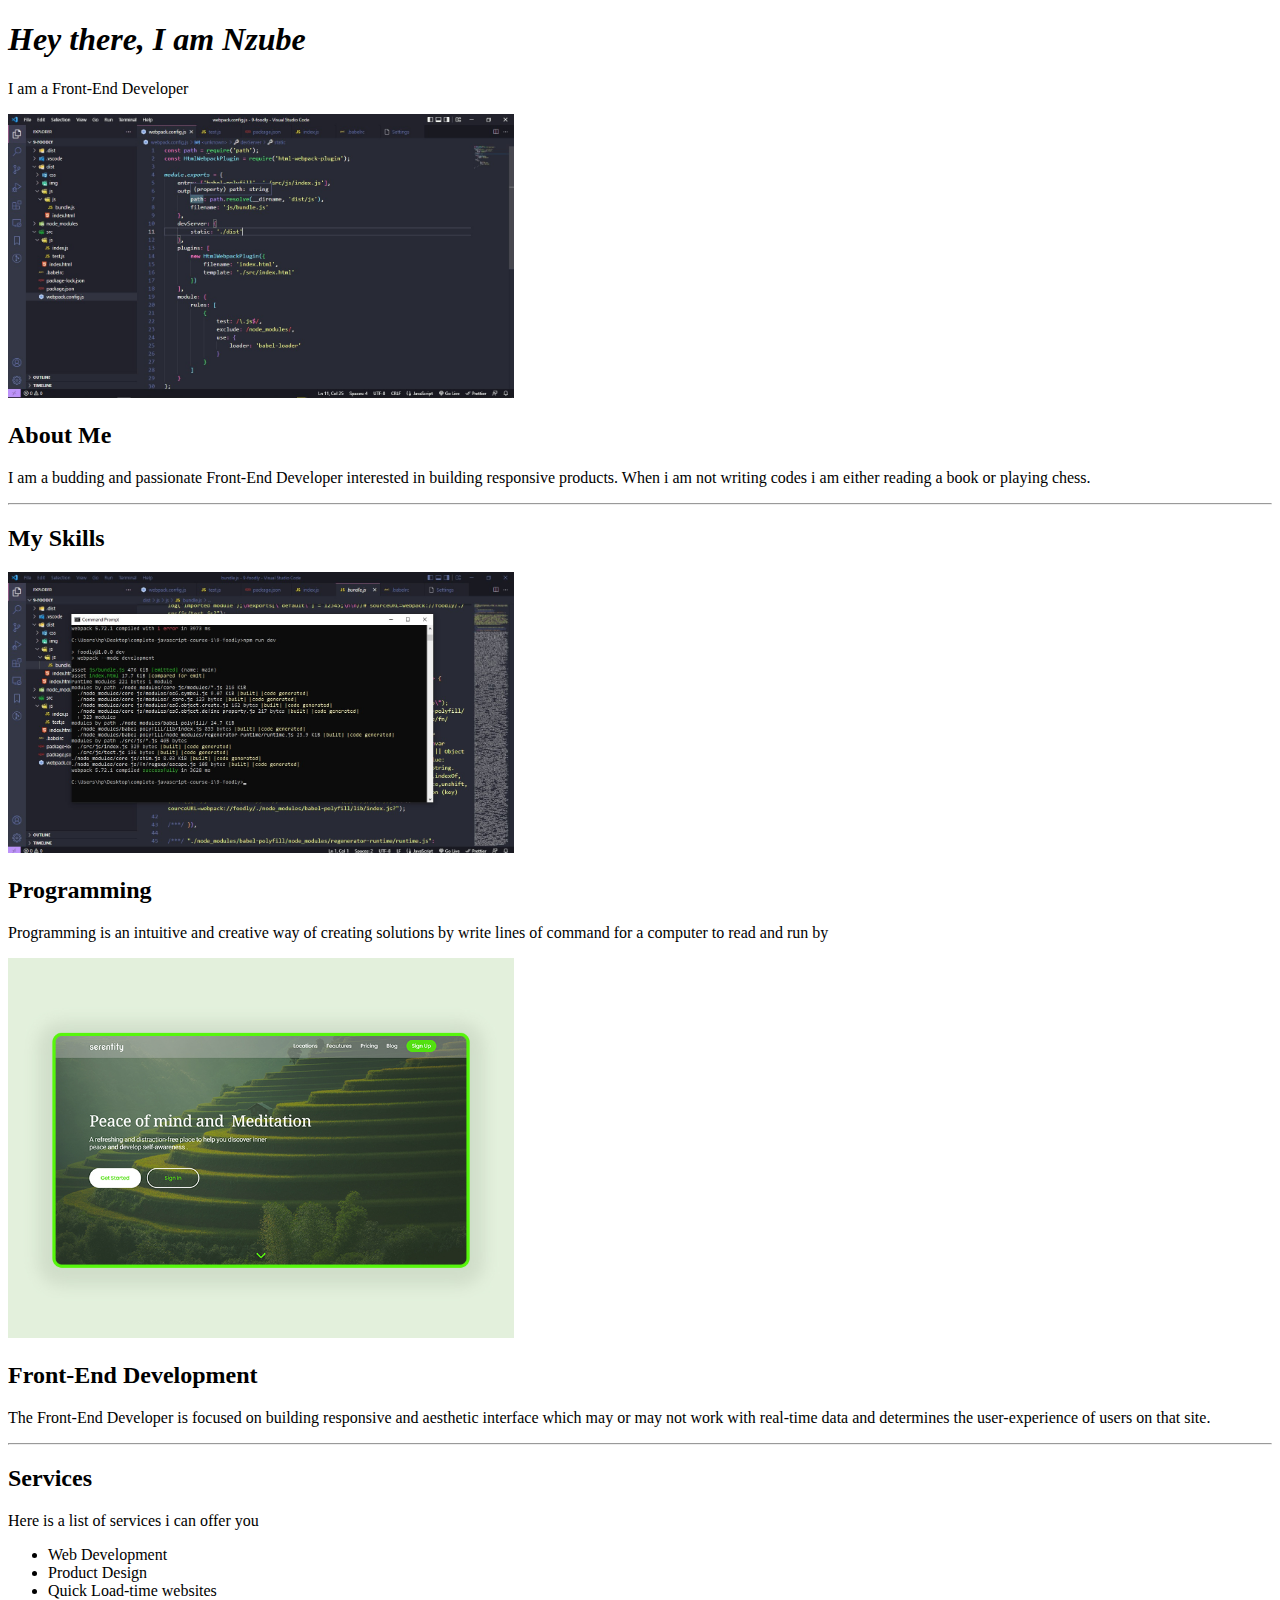
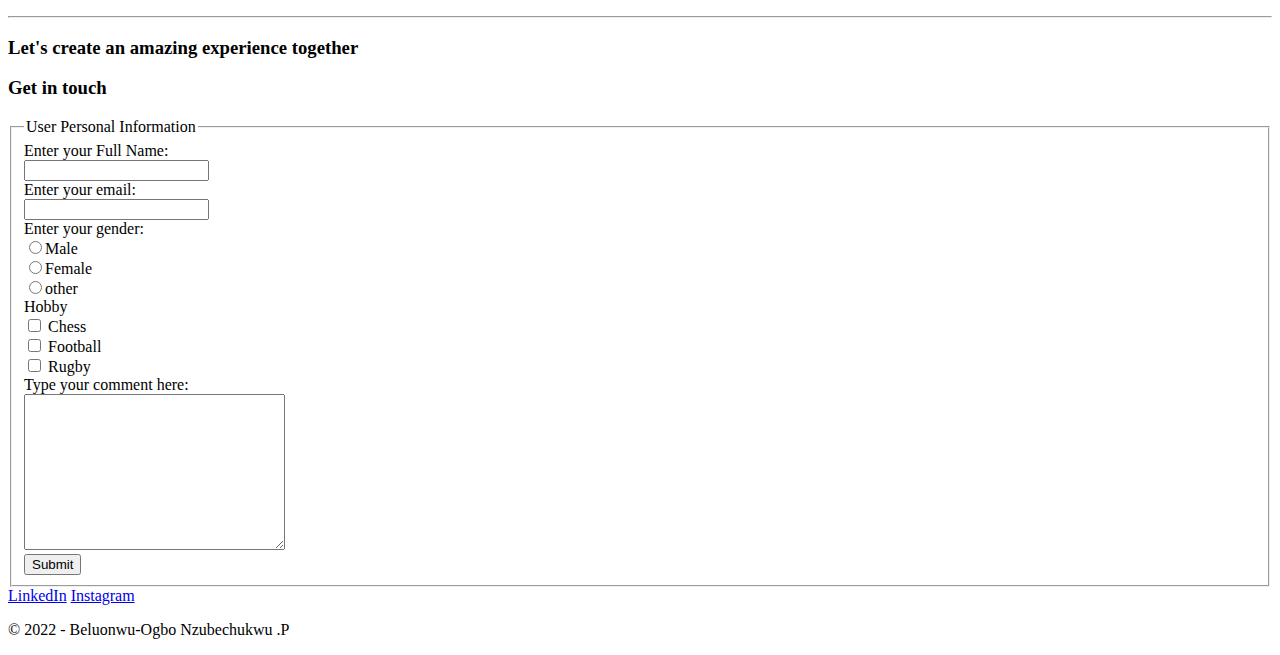
==== index.html @ 85409a01 "a simple portfolio" ====
<!DOCTYPE html>
<html lang="en">
<head>
    <meta charset="UTF-8">
    <meta http-equiv="X-UA-Compatible" content="IE=edge">
    <meta name="viewport" content="width=device-width, initial-scale=1.0">
    <title>Nzube Simple-Portfolio</title>
</head>
<body>
    <div class="top-container">
        <h1>
            <em>Hey there, I am Nzube</em>
        </h1>
        <p>I am a Front-End Developer</p>
        <img src="./webpack.config.jpg" alt="image 1" width="40%" />

        <h2>About Me</h2>
        <p>I am a budding and passionate Front-End Developer interested in building responsive products. When i am not  writing codes i am either reading a book or playing chess. </p>
    </div>
    <hr />
    <div class="middle-container">
        <h2>My Skills</h2>
        <img src="./success.jpg" alt="image 2" width="40%">
        <h2>Programming</h2>
        <p>Programming is an intuitive and creative way of creating solutions by write lines of command for a computer to read and run by</p>
        <img src="./Serentiy Landing  Page - Princewill Beluonwu-Ogbo.jpg" alt="image 3" width="40%">
        <h2>Front-End Development</h2>
        <p>The Front-End Developer is focused on building responsive and aesthetic interface which may or may not work with real-time data and determines the user-experience of users on that site.</p>
        <hr />
        <h2>Services</h2>
        <p>Here is a list of services i can offer you</p>
        <ul>
            <li>Web Development</li>
            <li>Product Design</li>
            <li>Quick Load-time websites</li>
        </ul>
    </div>
    <hr />
    <div class="bottom-container">
        <h3>Let's create an amazing experience together</h3>
        <h3>Get in touch</h3>
        <form action="">
            <fieldset>
                <legend>User Personal Information</legend>
                <label for="fullName">Enter your Full Name:</label> <br />
                <input type="text" name="fullName" id="fullName"> <br />
                <label for="Email">Enter your email:</label> <br />
                <input type="email" name="email" id="email"> <br />
                <label for="gender">Enter your gender:</label> <br />
                <input type="radio" name="gender" value="male">Male <br />
                <input type="radio" name="gender" value="female">Female <br />
                <input type="radio" name="gender" value="other" id="other">other <br />
                <label for="hobby">Hobby</label> <br />
                <input type="checkbox" name="hobby" id="Chess" value="chess">
                <label for="chess">Chess</label> <br />
                <input type="checkbox" name="hobby" id="football" value="football">
                <label for="football">Football</label> <br />
                <input type="checkbox" name="hobby" id="Rugby" value="Rugby"> 
                <label for="rugby">Rugby</label> <br />
                <label for="comment">Type your comment here:</label> <br />
                <textarea name="comment" id="comment" cols="30" rows="10"></textarea> <br />
                <input type="submit" value="Submit">
            </fieldset>
        </form>
        <div>
            <a href="https://din.com/in/nzubechukwu-beluonwu-ogbo-p-4894b21a5//">LinkedIn</a>
            <a href="https://www.instagram.com/zubbyzillion/">Instagram</a>
            <p>&copy; 2022 - Beluonwu-Ogbo Nzubechukwu .P</p>
        </div>
    </div>
</body>
</html>
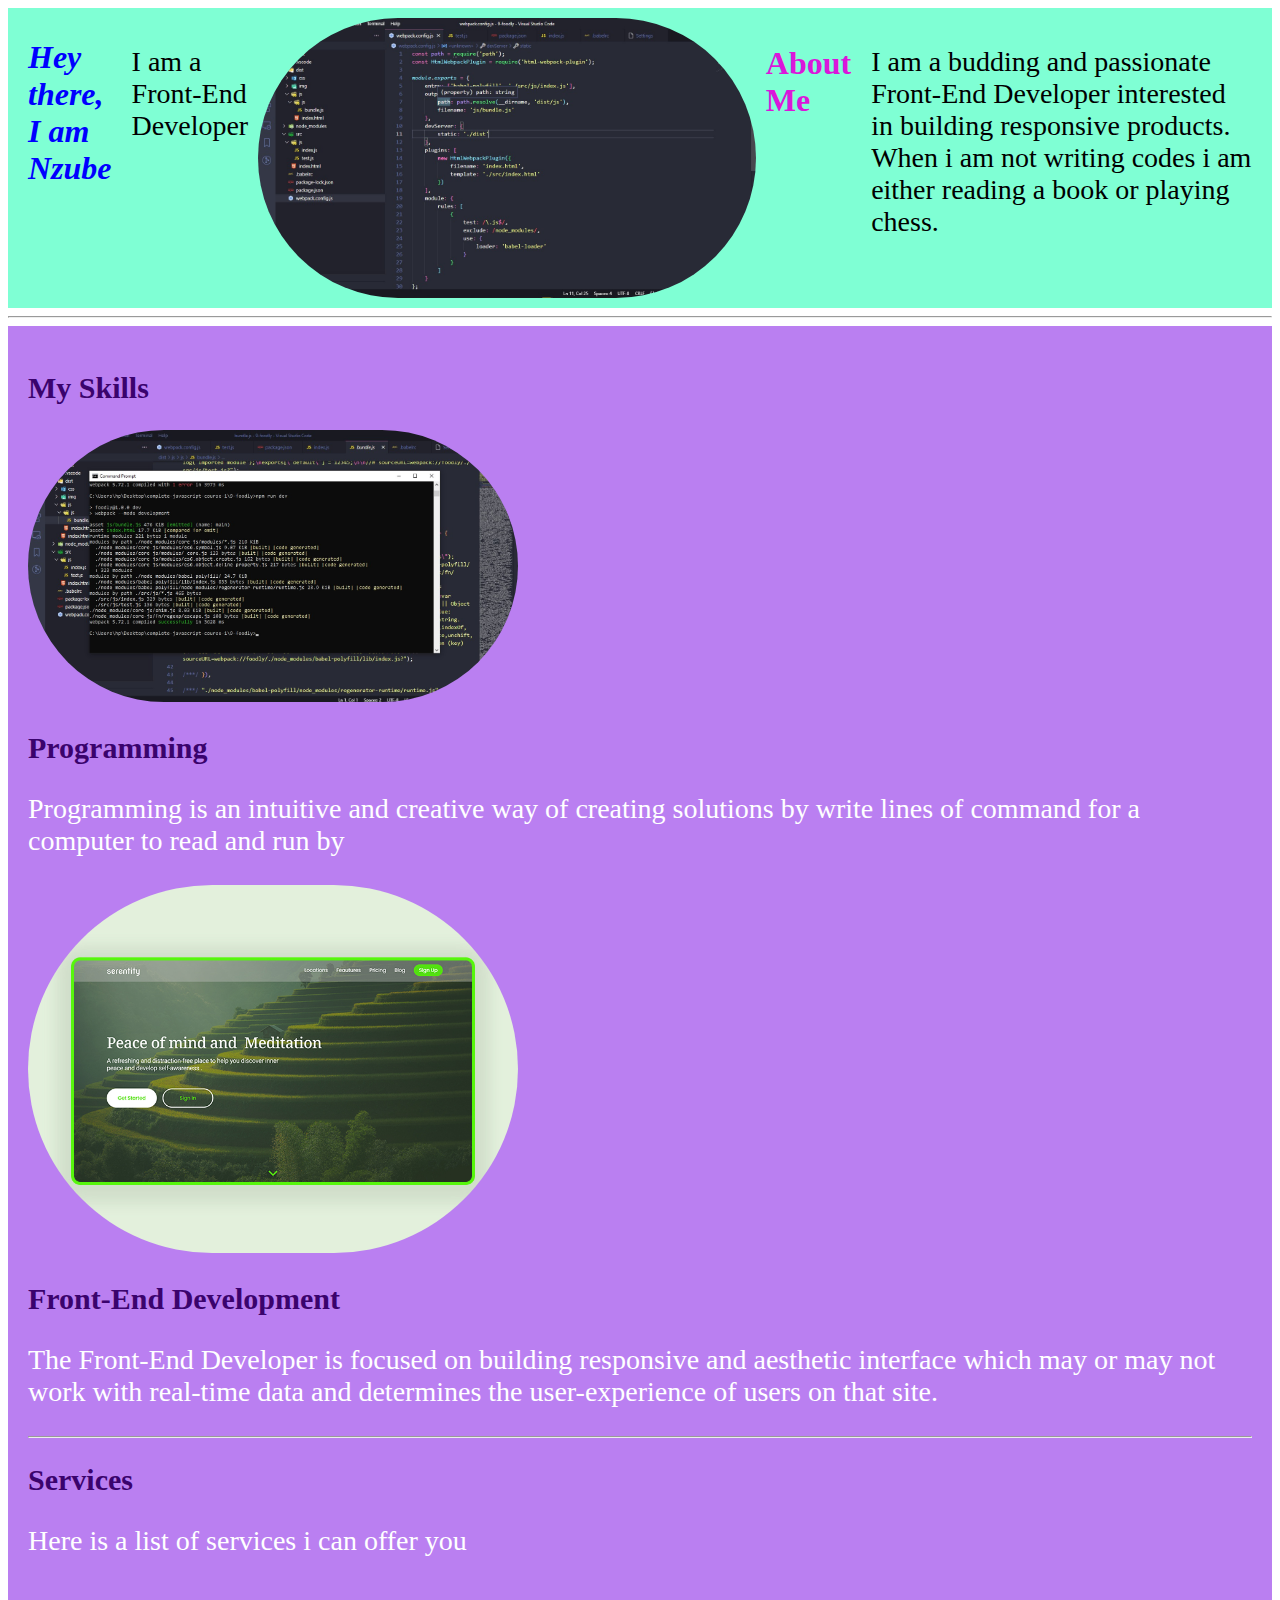
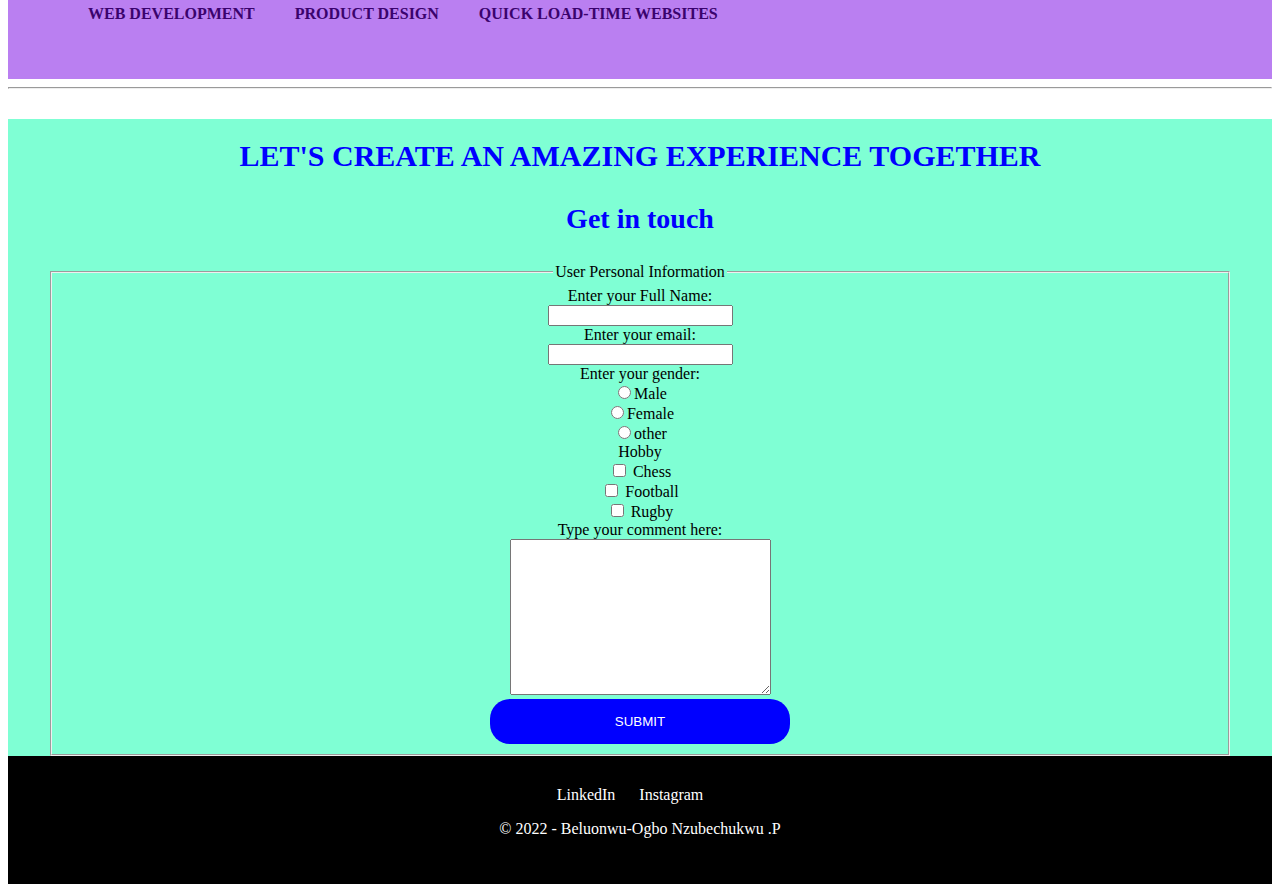
==== commit a2344333: "Add files via upload" ====
--- a/index.html
+++ b/index.html
@@ -1,72 +1,73 @@
-<!DOCTYPE html>
-<html lang="en">
-<head>
-    <meta charset="UTF-8">
-    <meta http-equiv="X-UA-Compatible" content="IE=edge">
-    <meta name="viewport" content="width=device-width, initial-scale=1.0">
-    <title>Nzube Simple-Portfolio</title>
-</head>
-<body>
-    <div class="top-container">
-        <h1>
-            <em>Hey there, I am Nzube</em>
-        </h1>
-        <p>I am a Front-End Developer</p>
-        <img src="./webpack.config.jpg" alt="image 1" width="40%" />
-
-        <h2>About Me</h2>
-        <p>I am a budding and passionate Front-End Developer interested in building responsive products. When i am not  writing codes i am either reading a book or playing chess. </p>
-    </div>
-    <hr />
-    <div class="middle-container">
-        <h2>My Skills</h2>
-        <img src="./success.jpg" alt="image 2" width="40%">
-        <h2>Programming</h2>
-        <p>Programming is an intuitive and creative way of creating solutions by write lines of command for a computer to read and run by</p>
-        <img src="./Serentiy Landing  Page - Princewill Beluonwu-Ogbo.jpg" alt="image 3" width="40%">
-        <h2>Front-End Development</h2>
-        <p>The Front-End Developer is focused on building responsive and aesthetic interface which may or may not work with real-time data and determines the user-experience of users on that site.</p>
-        <hr />
-        <h2>Services</h2>
-        <p>Here is a list of services i can offer you</p>
-        <ul>
-            <li>Web Development</li>
-            <li>Product Design</li>
-            <li>Quick Load-time websites</li>
-        </ul>
-    </div>
-    <hr />
-    <div class="bottom-container">
-        <h3>Let's create an amazing experience together</h3>
-        <h3>Get in touch</h3>
-        <form action="">
-            <fieldset>
-                <legend>User Personal Information</legend>
-                <label for="fullName">Enter your Full Name:</label> <br />
-                <input type="text" name="fullName" id="fullName"> <br />
-                <label for="Email">Enter your email:</label> <br />
-                <input type="email" name="email" id="email"> <br />
-                <label for="gender">Enter your gender:</label> <br />
-                <input type="radio" name="gender" value="male">Male <br />
-                <input type="radio" name="gender" value="female">Female <br />
-                <input type="radio" name="gender" value="other" id="other">other <br />
-                <label for="hobby">Hobby</label> <br />
-                <input type="checkbox" name="hobby" id="Chess" value="chess">
-                <label for="chess">Chess</label> <br />
-                <input type="checkbox" name="hobby" id="football" value="football">
-                <label for="football">Football</label> <br />
-                <input type="checkbox" name="hobby" id="Rugby" value="Rugby"> 
-                <label for="rugby">Rugby</label> <br />
-                <label for="comment">Type your comment here:</label> <br />
-                <textarea name="comment" id="comment" cols="30" rows="10"></textarea> <br />
-                <input type="submit" value="Submit">
-            </fieldset>
-        </form>
-        <div>
-            <a href="https://din.com/in/nzubechukwu-beluonwu-ogbo-p-4894b21a5//">LinkedIn</a>
-            <a href="https://www.instagram.com/zubbyzillion/">Instagram</a>
-            <p>&copy; 2022 - Beluonwu-Ogbo Nzubechukwu .P</p>
-        </div>
-    </div>
-</body>
+<!DOCTYPE html>
+<html lang="en">
+<head>
+    <meta charset="UTF-8">
+    <meta http-equiv="X-UA-Compatible" content="IE=edge">
+    <meta name="viewport" content="width=device-width, initial-scale=1.0">
+    <link rel="stylesheet" href="style.css">
+    <title>Nzube Simple-Portfolio</title>
+</head>
+<body>
+    <div class="top-container">
+        <h1>
+            <em>Hey there, I am Nzube</em>
+        </h1>
+        <p>I am a Front-End Developer</p>
+        <img src="./webpack.config.jpg" alt="image 1" width="40%" />
+
+        <h2>About Me</h2>
+        <p>I am a budding and passionate Front-End Developer interested in building responsive products. When i am not  writing codes i am either reading a book or playing chess. </p>
+    </div>
+    <hr />
+    <div class="middle-container">
+        <h2>My Skills</h2>
+        <img src="./success.jpg" alt="image 2" width="40%">
+        <h2>Programming</h2>
+        <p>Programming is an intuitive and creative way of creating solutions by write lines of command for a computer to read and run by</p>
+        <img src="./Serentiy Landing  Page - Princewill Beluonwu-Ogbo.jpg" alt="image 3" width="40%">
+        <h2>Front-End Development</h2>
+        <p>The Front-End Developer is focused on building responsive and aesthetic interface which may or may not work with real-time data and determines the user-experience of users on that site.</p>
+        <hr />
+        <h2>Services</h2>
+        <p>Here is a list of services i can offer you</p>
+        <ul>
+            <li>Web Development</li>
+            <li>Product Design</li>
+            <li>Quick Load-time websites</li>
+        </ul>
+    </div>
+    <hr />
+    <div class="bottom-container">
+        <h3>Let's create an amazing experience together</h3>
+        <h3>Get in touch</h3>
+        <form action="">
+            <fieldset>
+                <legend>User Personal Information</legend>
+                <label for="fullName">Enter your Full Name:</label> <br />
+                <input type="text" name="fullName" id="fullName"> <br />
+                <label for="Email">Enter your email:</label> <br />
+                <input type="email" name="email" id="email"> <br />
+                <label for="gender">Enter your gender:</label> <br />
+                <input type="radio" name="gender" value="male">Male <br />
+                <input type="radio" name="gender" value="female">Female <br />
+                <input type="radio" name="gender" value="other" id="other">other <br />
+                <label for="hobby">Hobby</label> <br />
+                <input type="checkbox" name="hobby" id="Chess" value="chess">
+                <label for="chess">Chess</label> <br />
+                <input type="checkbox" name="hobby" id="football" value="football">
+                <label for="football">Football</label> <br />
+                <input type="checkbox" name="hobby" id="Rugby" value="Rugby"> 
+                <label for="rugby">Rugby</label> <br />
+                <label for="comment">Type your comment here:</label> <br />
+                <textarea name="comment" id="comment" cols="30" rows="10"></textarea> <br />
+                <input type="submit" value="Submit">
+            </fieldset>
+        </form>
+    </div>
+    <div class="footer">
+            <a href="https://din.com/in/nzubechukwu-beluonwu-ogbo-p-4894b21a5//">LinkedIn</a>
+            <a href="https://www.instagram.com/zubbyzillion/">Instagram</a>
+            <p>&copy; 2022 - Beluonwu-Ogbo Nzubechukwu .P</p>
+    </div>
+</body>
 </html>--- a/style.css
+++ b/style.css
@@ -0,0 +1,111 @@
+/* * {
+    border: 0;
+    padding: 0;
+} */
+
+.top-container {
+    display: flex;
+    background-color: aquamarine;
+    padding: 10px;
+}
+
+.top-container h1 {
+    color: blue;
+    padding: 0 10px;
+}
+
+.top-container h2 {
+    font-size: 32px;
+    color: rgb(218, 23, 218);
+    padding: 0 10px;
+}
+
+.top-container img {
+    border-radius: 1000px;
+}
+
+.top-container p {
+    font-size: 28px;
+    padding: 0 10px;
+}
+
+.middle-container {
+    background-color: rgb(186, 127, 241);
+    color: rgb(58, 3, 109);
+    padding: 20px;
+}
+
+.middle-container h2 {
+    font-size: 30px;
+}
+
+.middle-container p {
+    font-size: 28px;
+    color: #fff;
+}
+
+.middle-container img {
+    border-radius: 1000px;
+}
+
+ul {
+    display: flex;
+    list-style: none;
+}
+
+li {
+    text-transform: uppercase;
+    padding: 20px;
+    font-weight: 700;
+}
+
+.bottom-container {
+    background-color: aquamarine;
+    text-align: center;
+}
+
+.bottom-container h3:nth-child(1) {
+    font-size: 30px;
+    text-transform: uppercase;
+    color: blue;
+    padding-top: 20px;
+}
+
+.bottom-container h3:nth-child(2) {
+    font-size: 28px;
+    color: blue;
+
+}
+
+form {
+    padding: 0 40px;
+}
+fieldset {
+    /* margin: 0 auto; */
+    text-align: center;
+}
+
+input[type="submit"] {
+    background-color: blue;
+    color: #fff;
+    text-transform: uppercase;
+    cursor: pointer;
+    width: 300px;
+    border: none;
+    border-radius: 20px;
+    padding: 15px;
+}
+
+a {
+    text-decoration: none;
+    color: #fff;
+    cursor: pointer;
+    margin-right: 20px;
+}
+
+.footer {
+    background-color: black;
+    color: #fff;
+    text-align: center;
+    padding: 30px;
+} 